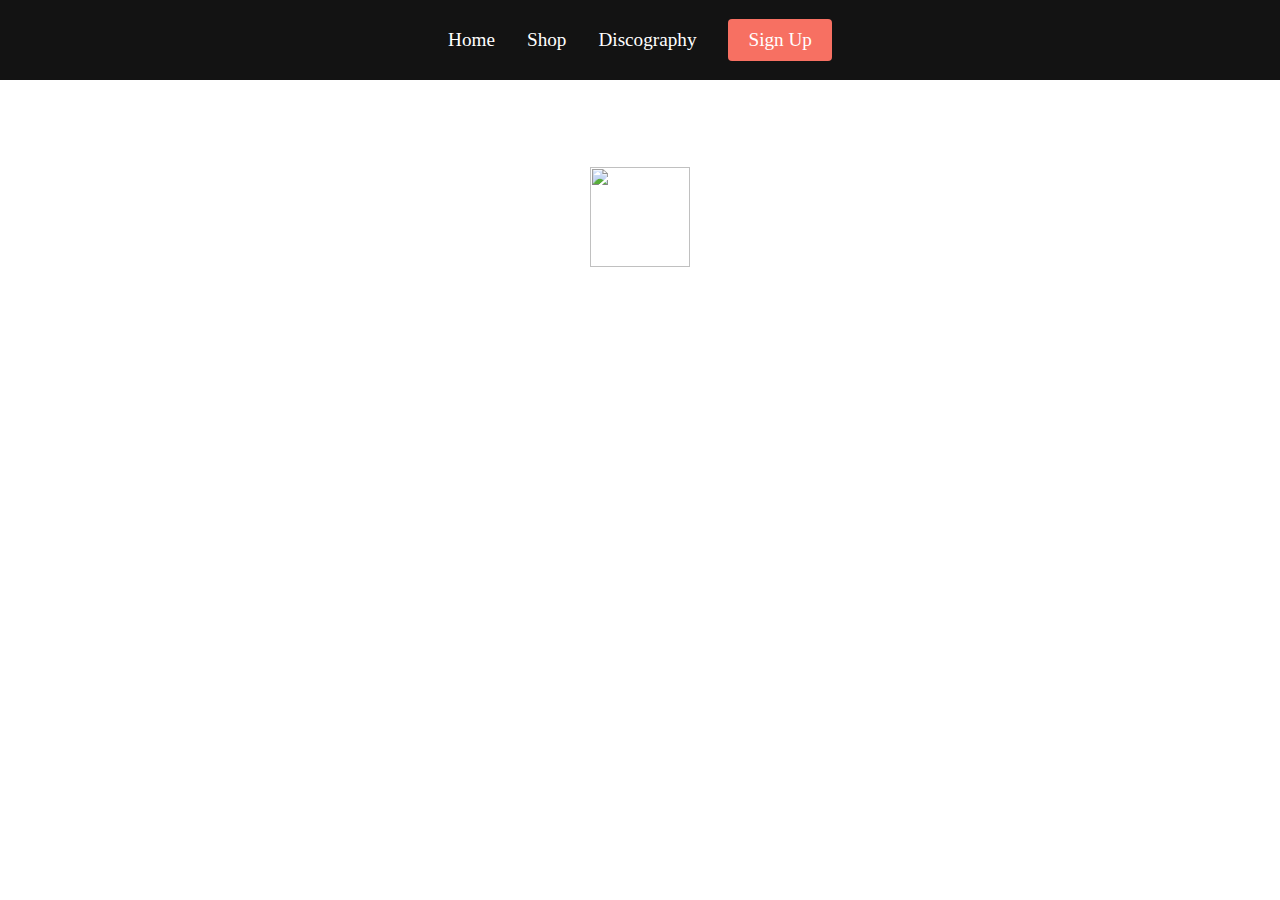
==== index.html @ 2339164a "first commit" ====
<!DOCTYPE html>
<html lang="en">
    <head>
        <meta charset="utf-8">
        <meta name="viewport" content="width=device-width, initial-scale=1">
        <meta http-equiv="X-UA-Compatible" content="ie=edge">
        <title>Oskar's Music Project</title>
        <link rel="stylesheet" href="./resources/css/index.css">
    </head>
    <body>
        <video autoplay muted loop id="myVideo">
            <source src="/music-website/music-website/resources/images/ORGANIC AI demo video.mp4" type="video/mp4">
            Your browser does not support the video tag.
          </video>
        <!--Navbar Section-->
        <nav class="navbar">
            <div class="navbar_container">
                <a href="/Music Project Website/resources/images/Logo.png" id="navbar_logo"></a>
                <div class="navbar__toggle" id="mobile-menu">
                    <span class="bar"></span>
                    <span class="bar"></span>
                    <span class="bar"></span>
                </div>
                <ul class="navbar__menu">
                    <li class="navbar__item">
                        <a href="/" class="navbar__links">Home</a>
                    </li>
                    <li class="navbar__item">
                        <a href="/Music Project Website/shop.html" class="navbar__links">Shop</a>
                    </li>
                    <li class="navbar__item">
                        <a href="/Music Project Website/discography.html" class="navbar__links">Discography</a>
                    </li>
                    <li class="navbar__btn">
                        <a href="/" class="button"> Sign Up </a>
                    </li>
                </ul>
            </div>
        </nav>
        <script src="app.js"></script>

        <!--Banner Section-->
        <div class="banner">
            <h1>EP</h1>
            <img id="small-albumart" src="./" alt="">
            <h2>Release Date: TBA</h2>
            <h3>The first music adventure by Oskar</h3>
            <p>This EP is about</p>
        </div>

        <!--Main Section-->
        <div>
            
        </div>
    </body>
</html>
---- resources/css/index.css ----
* {
    box-sizing: border-box;
    margin: 0;
    padding: 0;
}

#myVideo {
    position: fixed;
    right: 0;
    bottom: 0;
    min-width: 100%;
    min-height: 100%;
  }

.navbar {
    background: #131313;
    height: 80px;
    display: flex;
    justify-content: center;
    align-items: center;
    font-size: 1.2rem;
    position: sticky;
    top: 0;
    z-index: 999;
}

.navbar__container {
    display: flex;
    justify-content: space-between;
    height: 80px;
    z-index: 1;
    width: 100%;
    max-width: 1300px;
    margin: 0 auto;
    padding: 0 50px;
}


.navbar__menu {
    display: flex;
    align-items: center;
    list-style: none;
    text-align: center;
}

.navbar__item {
    height: 80px;
}

.navbar__links {
    color: #fff;
    display: flex;
    align-items: center;
    justify-content: center;
    text-decoration: none;
    padding: 0 1rem;
    height: 100%;
}

.navbar__btn {
    display: flex;
    justify-content: center;
    align-items: center;
    padding: 0 1rem;
    width: 100%;
}

.button {
    display: flex;
    justify-content: center;
    align-items: center;
    text-decoration: none;
    padding: 10px 20px;
    height: 100%;
    width: 100%;
    border: none;
    outline: none;
    border-radius: 4px;
    background: #f77062;
    color: #fff;
}

.button:hover {
    background: #4837ff;
    transition: all 0.3s ease;
}

.navbar__links:hover {
    color: #f77062;
    transition: all 0.3s ease;
}

@media screen and (max-width: 960px) {
    .navbar__container {
        display: flex;
        justify-content: space-between;
        height: 80px;
        z-index: 1;
        width: 100%;
        max-width: 1300px;
        padding: 0;
    }

    .navbar__menu {
        display: grid;
        grid-template-columns: auto;
        margin: 0;
        width: 100%;
        position: absolute;
        top: -1000px;
        opacity: 0;
        transition: all 0.5s ease;
        height: 50vh;
        z-index: -1;
    }
    
    .navbar__menu.active {
        background: #131313;
        top: 100%;
        opacity: 1;
        transition: all 0.5s ease;
        z-index: 99;
        height: 50vh;
        font-size: 1.6rem;
    }

    #navbar__logo {
        padding-left: 25px;
    }

    .navbar__toggle .bar {
        width: 25px;
        height: 3px;
        margin: 5px auto;
        transition: all 0.3s ease-in-out;
        background: #fff;
    }

    .navbar__item {
        width: 100%;
    }

    .navbar__links {
        text-align: center;
        padding: 2rem;
        width: 100%;
        display: table;
    }

    #mobile-menu {
        position: absolute;
        top: 20%;
        right: 5%;
        transform: translate(5%, 20%);
    }

    .navbar__btn {
        padding-bottom: 2rem;
    }

    .button {
        display: flex;
        justify-content: center;
        align-items: center;
        width: 80%;
        height: 80px;
        margin: 0;
    }

    .navbar__toggle .bar {
        display: block;
        cursor: pointer;
    }

    #mobile-menu.is-active .bar:nth-child(2) {
        opacity: 0;
    }

    #mobile-menu.is-active .bar:nth-child(1) {
        transform: translate(8px) rotate(45deg);
    }

    #mobile-menu.is-active .bar:nth-child(3) {
        transform: translate(-8px) rotate(-45deg);
    }
}

.banner {
    color: white;
    margin-top: 50px;
    text-align: center;
}

#small-albumart {
    height: 100px;
    width: 100px;
}
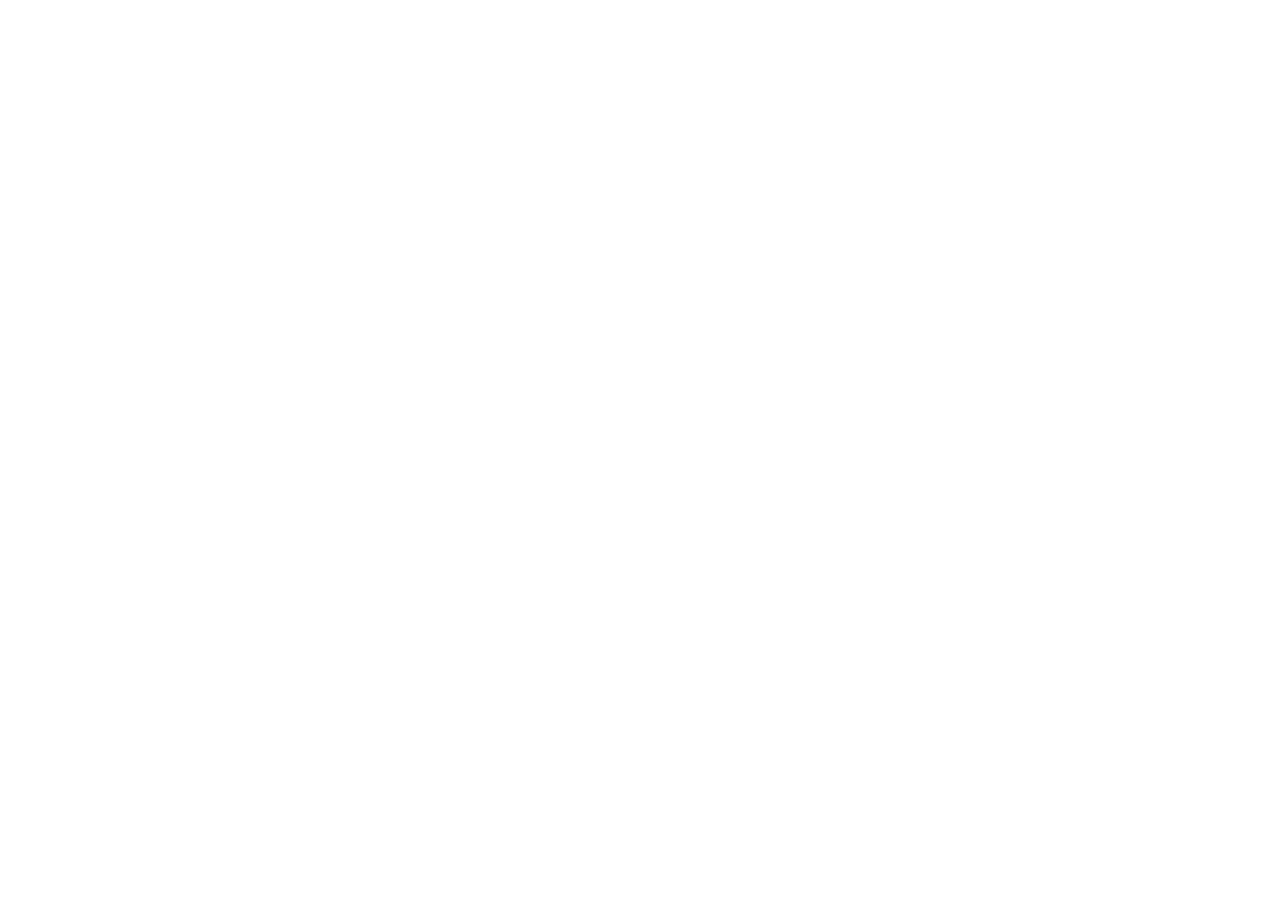
==== commit ee914dfc: "Added Functionality to the links" ====
--- a/index.html
+++ b/index.html
@@ -4,53 +4,28 @@
         <meta charset="utf-8">
         <meta name="viewport" content="width=device-width, initial-scale=1">
         <meta http-equiv="X-UA-Compatible" content="ie=edge">
-        <title>Oskar's Music Project</title>
+        <title>ORGANIC AI</title>
         <link rel="stylesheet" href="./resources/css/index.css">
     </head>
     <body>
         <video autoplay muted loop id="myVideo">
-            <source src="/music-website/music-website/resources/images/ORGANIC AI demo video.mp4" type="video/mp4">
+            <source src="/organic-ai-website/resources/videos/Sequence 02.mp4" type="video/mp4">
             Your browser does not support the video tag.
           </video>
-        <!--Navbar Section-->
-        <nav class="navbar">
-            <div class="navbar_container">
-                <a href="/Music Project Website/resources/images/Logo.png" id="navbar_logo"></a>
-                <div class="navbar__toggle" id="mobile-menu">
-                    <span class="bar"></span>
-                    <span class="bar"></span>
-                    <span class="bar"></span>
+          <!--Clickable link Section-->
+          <div id="music">
+            <a href="/organic-ai-website/music.html"><span id="musicImg"></span></a>
+            </div>
+
+            <div id="merch">
+                <a href="/organic-ai-website/merch.html"><span id="merchImg"></span></a>
                 </div>
-                <ul class="navbar__menu">
-                    <li class="navbar__item">
-                        <a href="/" class="navbar__links">Home</a>
-                    </li>
-                    <li class="navbar__item">
-                        <a href="/Music Project Website/shop.html" class="navbar__links">Shop</a>
-                    </li>
-                    <li class="navbar__item">
-                        <a href="/Music Project Website/discography.html" class="navbar__links">Discography</a>
-                    </li>
-                    <li class="navbar__btn">
-                        <a href="/" class="button"> Sign Up </a>
-                    </li>
-                </ul>
-            </div>
-        </nav>
+
+            <div id="shows">
+                <a href="/organic-ai-website/shows.html"><span id="showsImg"></span></a>
+                </div>
+        
         <script src="app.js"></script>
 
-        <!--Banner Section-->
-        <div class="banner">
-            <h1>EP</h1>
-            <img id="small-albumart" src="./" alt="">
-            <h2>Release Date: TBA</h2>
-            <h3>The first music adventure by Oskar</h3>
-            <p>This EP is about</p>
-        </div>
-
-        <!--Main Section-->
-        <div>
-            
-        </div>
     </body>
 </html>--- a/resources/css/index.css
+++ b/resources/css/index.css
@@ -194,4 +194,52 @@
 #small-albumart {
     height: 100px;
     width: 100px;
+}
+
+#music{
+    height: 65px;
+    width: 290px;
+    top: 565px;
+    left: 1135px;
+    position: relative;
+}
+
+#musicImg{
+    display:block;
+    height:100px;
+    background:url(/organic-ai-website/resources/images/transperancy.png) -0 0 no-repeat;
+    border-color: #f77062;
+    position: relative;
+}
+
+#merch{
+    height: 65px;
+    width: 290px;
+    top: 620px;
+    left: 1135px;
+    position: relative;
+}
+
+#merchImg{
+    display:block;
+    height:100px;
+    background:url(/organic-ai-website/resources/images/transperancy.png) -0 0 no-repeat;
+    border-color: #f77062;
+    position: relative;
+}
+
+#shows{
+    height: 65px;
+    width: 290px;
+    top: 665px;
+    left: 1135px;
+    position: relative;
+}
+
+#showsImg{
+    display:block;
+    height:100px;
+    background:url(/organic-ai-website/resources/images/transperancy.png) -0 0 no-repeat;
+    border-color: #f77062;
+    position: relative;
 }